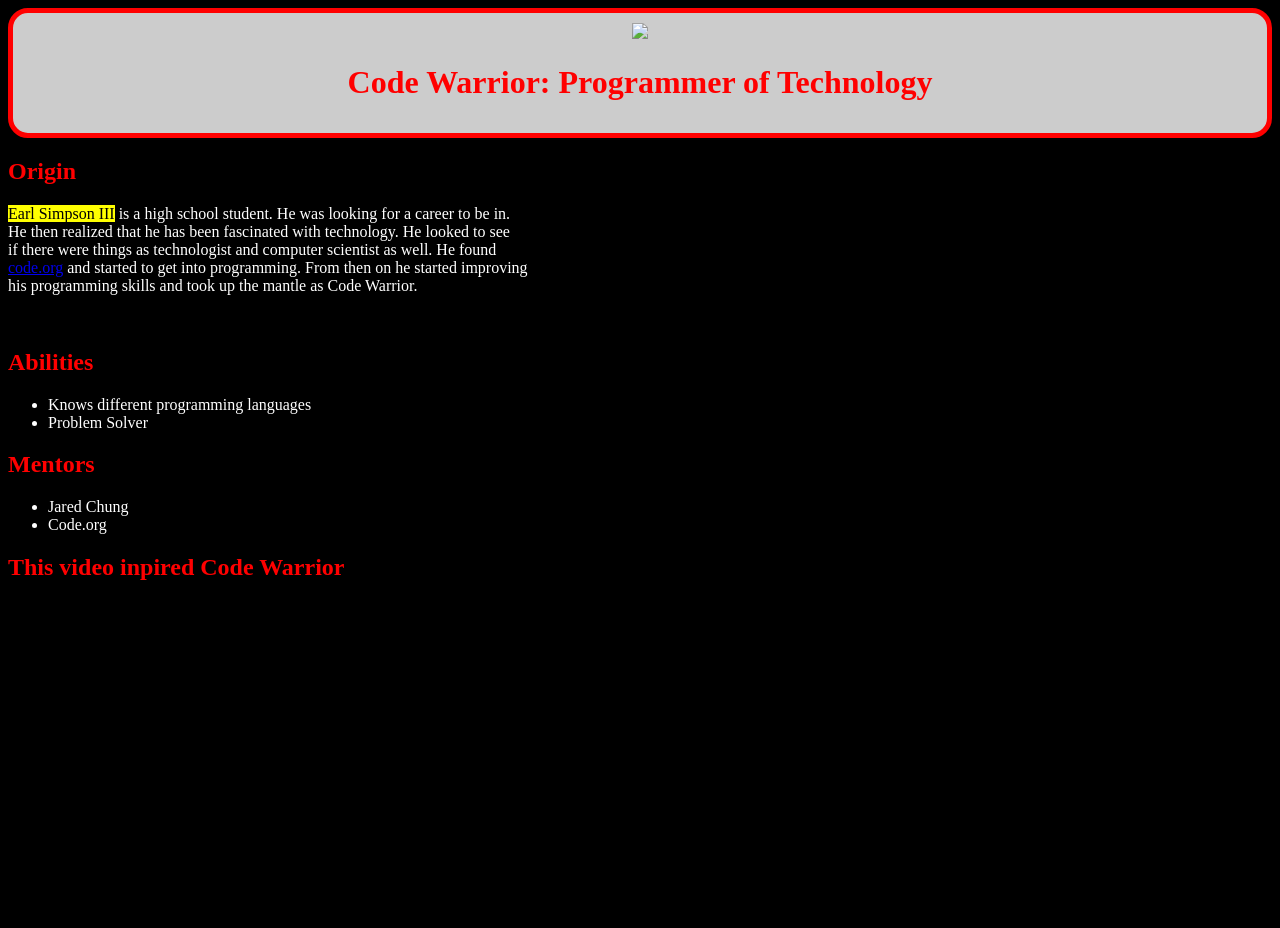
==== myfirstpage.html @ 04124c78 "Git Push Attempt number 2" ====
<!DOCTYPE html>

<html>
<head>

<title style="align:center">
Code Warrior
</title>
<link rel="stylesheet" href="style.css">
<style>

body {
      background: black url("http://2.bp.blogspot.com/-he4FGbXLS8s/UEbBUiEbxgI/AAAAAAAABnk/2n-ANh-aD7M/s1600/red%2Bwallpaper%2Bdesigns%2B5.jpg");
      background-size: cover;
      background-position: center;
      color:white;
}
#top {
    text-align: center;
    background-position: center
    background-size: cover;
    border: 5px solid red;
    border-radius: 20px;
    url("http://thumb7.shutterstock.com/display_pic_with_logo/253597/270810149/stock-photo-programming-code-abstract-screen-of-software-developer-computer-script-red-color-270810149.jpg);
    background: url("http://i532.photobucket.com/albums/ee325/BryanTheThrash/red-matrix.gif");
}
input {
      border: 0;
    }
p { 
font-size: 25px; 
color: white 
}
ul { color: white; }
</style>
</head>

<body>
<div id="top">
<header>
<a href="http://code.org">
<img src="https://cdn3.iconfinder.com/data/icons/seo-internet-marketing-flat-icons/128/web-code.png" width=50px length=50px>
</a>
<h1 style="color:red">Code Warrior: Programmer of Technology</h1>
</header>
</div>
<h2 style="color:red">Origin</h2>
<p><mark>Earl Simpson III</mark> is a high school student. He was looking for a career to be in.<br> He then realized that he has been fascinated with technology. He looked to see<br>if there were things as technologist and computer scientist as well. He found<br><a href="https://code.org" title="This is a good site for beginner programmers" accesskey="g">code.org</a> and started to get into programming. From then on he started improving<br>his programming skills and took up the mantle as Code Warrior.</p>
<br><h2 style="color:red">Abilities</h2>
<ul>
<li>Knows different programming languages</li>
<li>Problem Solver</li>
</ul>
<h2 style="color:red">Mentors</h2>
<ul>
<li>Jared Chung</li>
<li>Code.org</li>
</ul>
<h2 style="color:red">This video inpired Code Warrior</h3>
<iframe 
width="560" 
height="315" 
src="https://www.youtube.com/embed/pvAsqPbz9Ro"
frameborder="0"/>
<form>
<select>
    <option>Option 1</option>
    <option>Option 2</option>
    <option value="third option">Option 3</option>
</select>
</form>

</body>
</html>
---- style.css ----
body {
      background: url(http://www.ironpaper.com/webintel/wp-content/uploads/2013/11/code2-400x400.png) no-repeat top right;
      
}
#top {
    background-color: #ccc;
    padding: 10px;
}
h { text-align: center; }
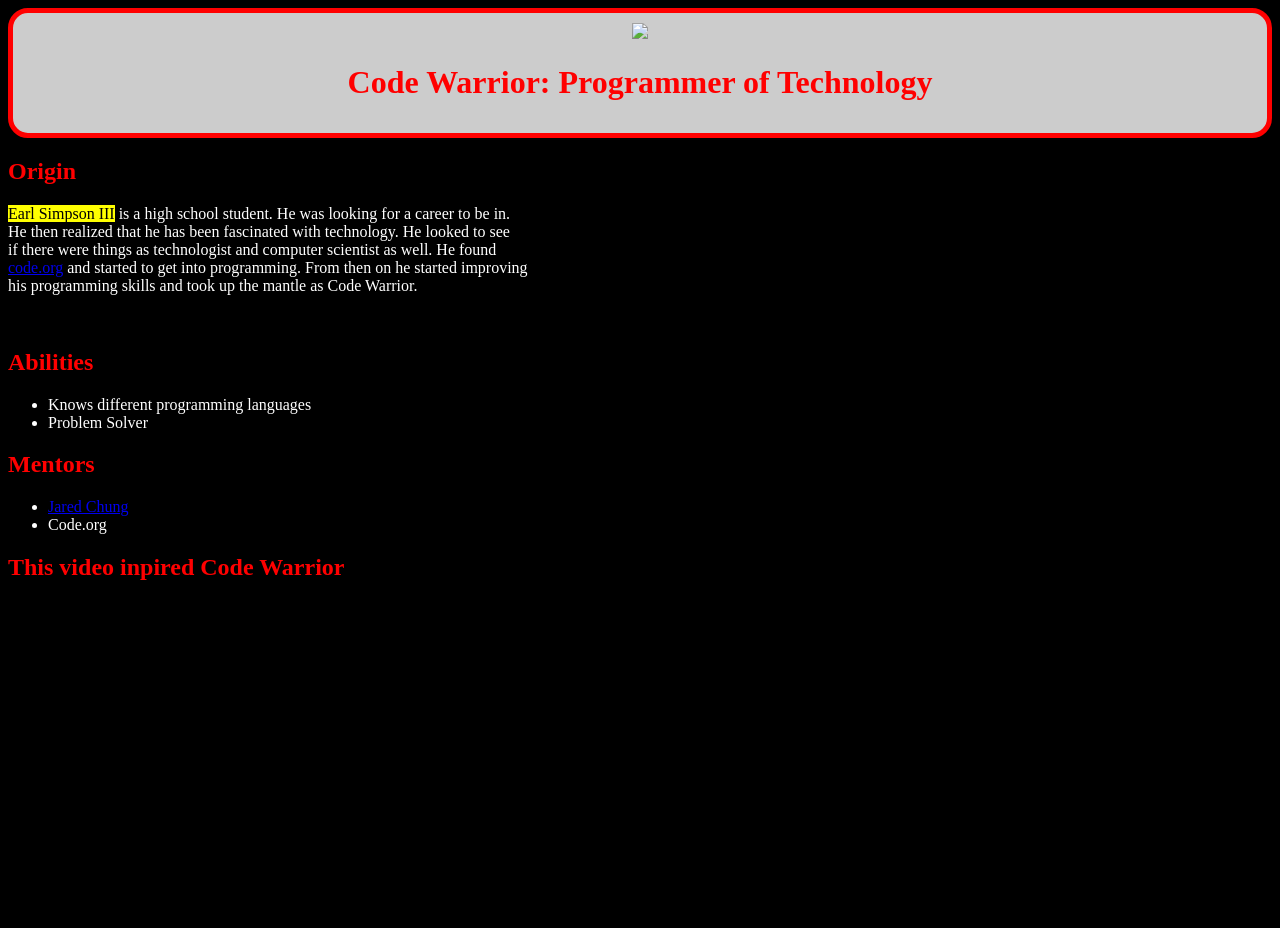
==== commit a673484f: "Turns the Jared Chung text into a link to Jared's LinkedIn profile page." ====
--- a/myfirstpage.html
+++ b/myfirstpage.html
@@ -53,7 +53,7 @@
 </ul>
 <h2 style="color:red">Mentors</h2>
 <ul>
-<li>Jared Chung</li>
+<li><a href="http://linkedin.com/in/jaredchung/" target="_blank">Jared Chung</a></li>
 <li>Code.org</li>
 </ul>
 <h2 style="color:red">This video inpired Code Warrior</h3>
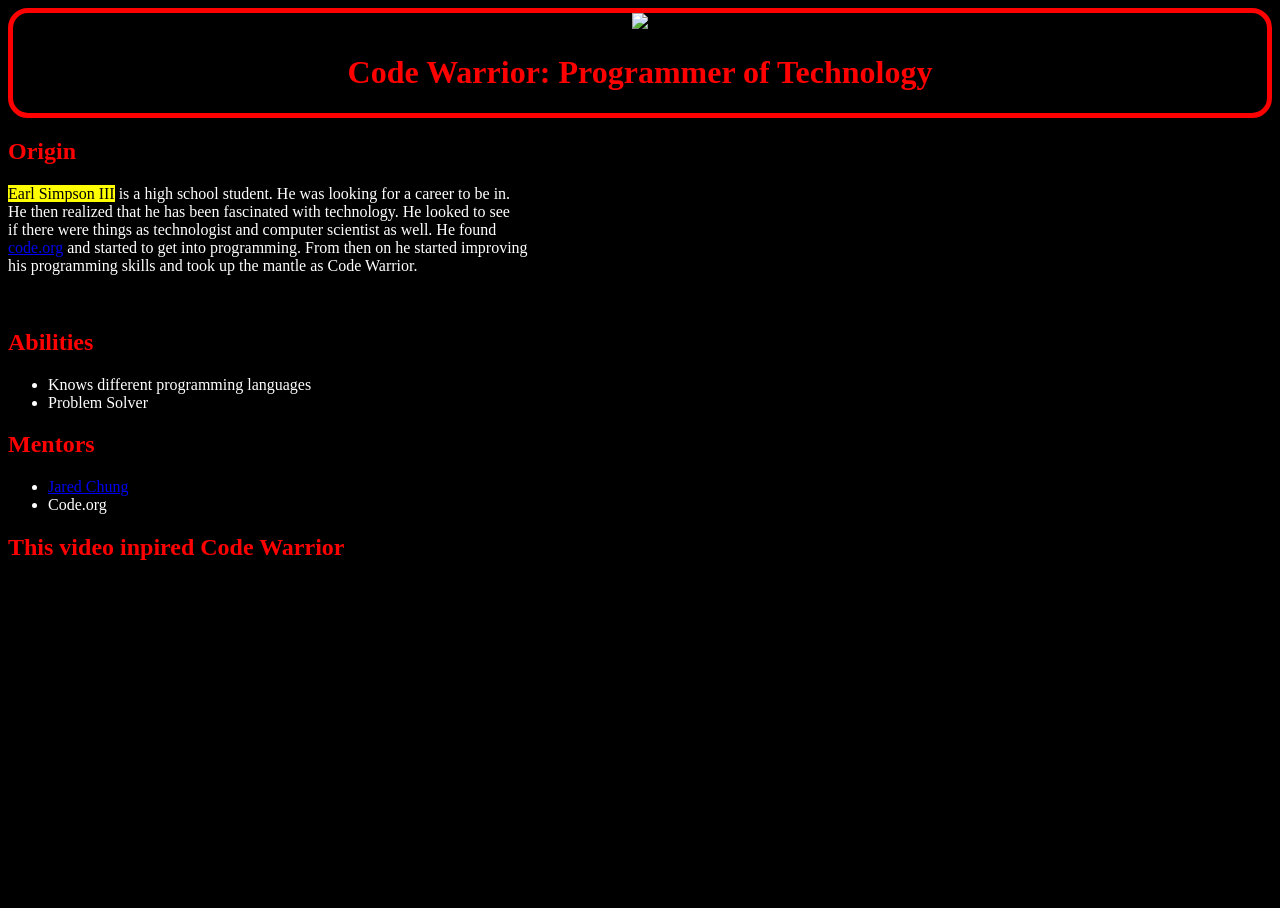
==== commit 48491e17: "Update myfirstpage.html Added a meta tag and deleted the css link." ====
--- a/myfirstpage.html
+++ b/myfirstpage.html
@@ -6,7 +6,7 @@
 <title style="align:center">
 Code Warrior
 </title>
-<link rel="stylesheet" href="style.css">
+<meta charset="UTF-8">
 <style>
 
 body {
